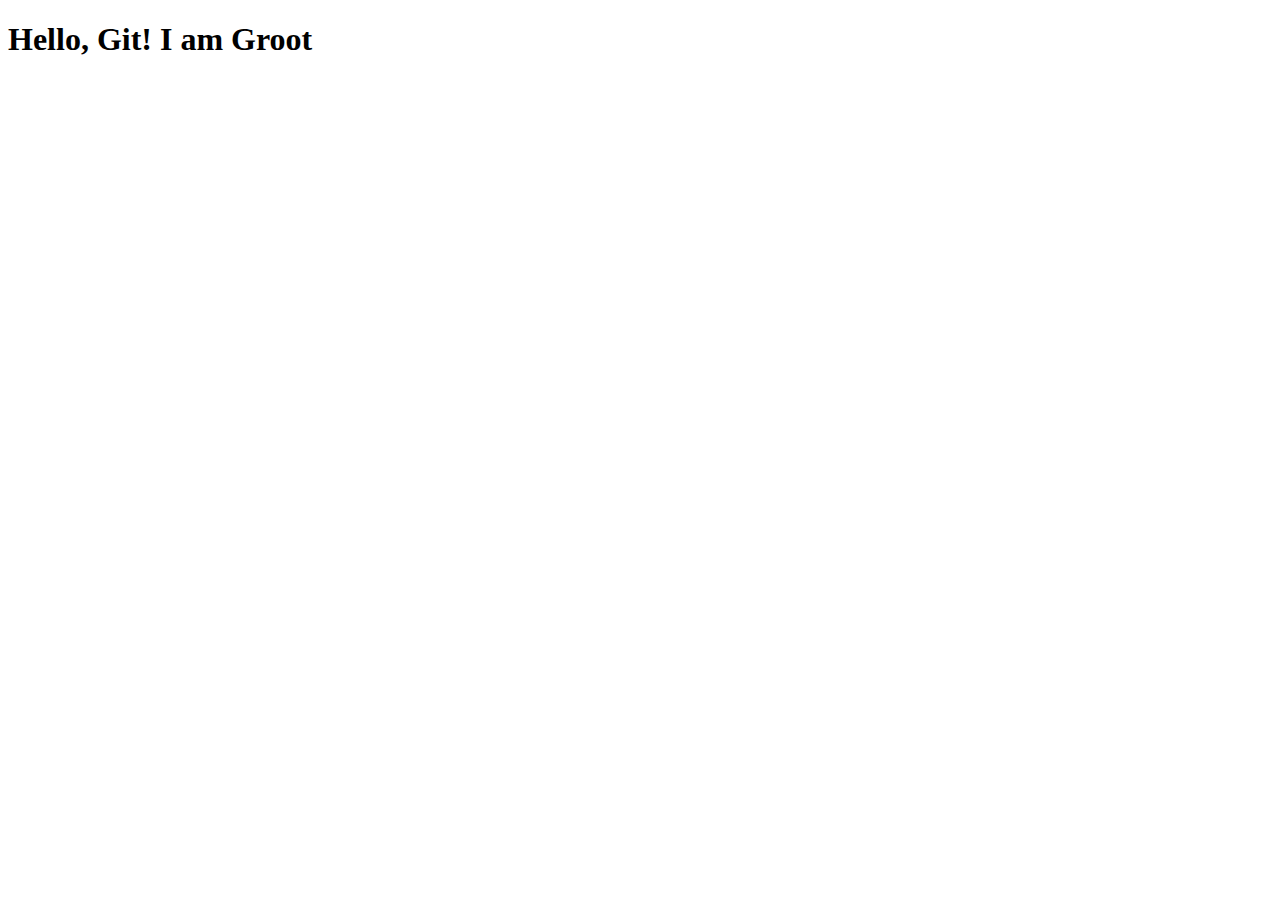
==== index.html @ bdc54fe8 "Adding Module 1 Assignment 1 Files" ====
<!DOCTYPE html>
<html lang="en">
<head>
    <meta charset="UTF-8">
    <meta http-equiv="X-UA-Compatible" content="IE=edge">
    <meta name="viewport" content="width=device-width, initial-scale=1.0">
    <title>My Git Project</title>
</head>
<body>
    <h1>Hello, Git! I am Groot</h1>
</body>
</html>
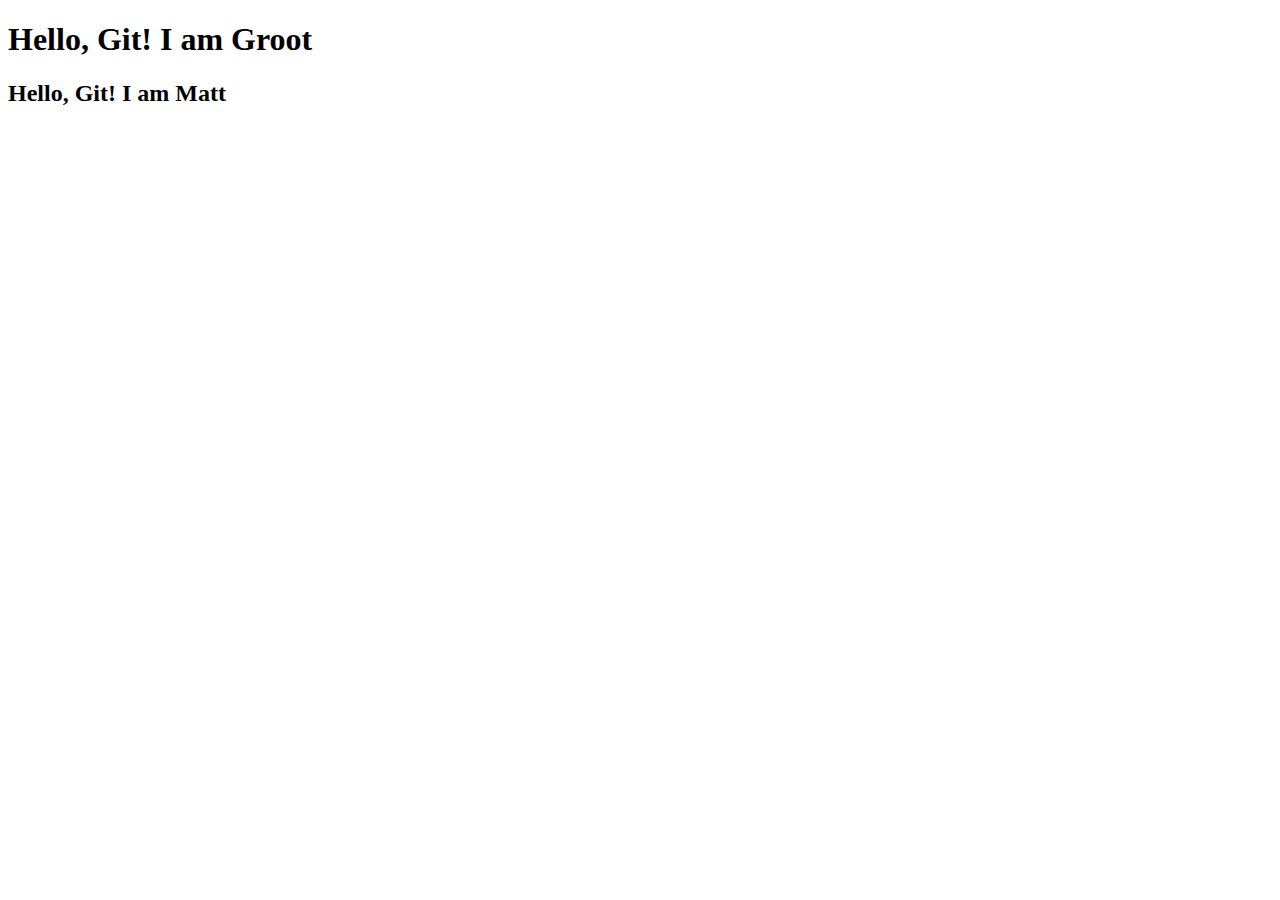
==== commit 2a750758: "Assignment 1 Module 1:Git and Git Hub" ====
--- a/index.html
+++ b/index.html
@@ -8,5 +8,6 @@
 </head>
 <body>
     <h1>Hello, Git! I am Groot</h1>
+    <h2>Hello, Git! I am Matt</h2>
 </body>
 </html>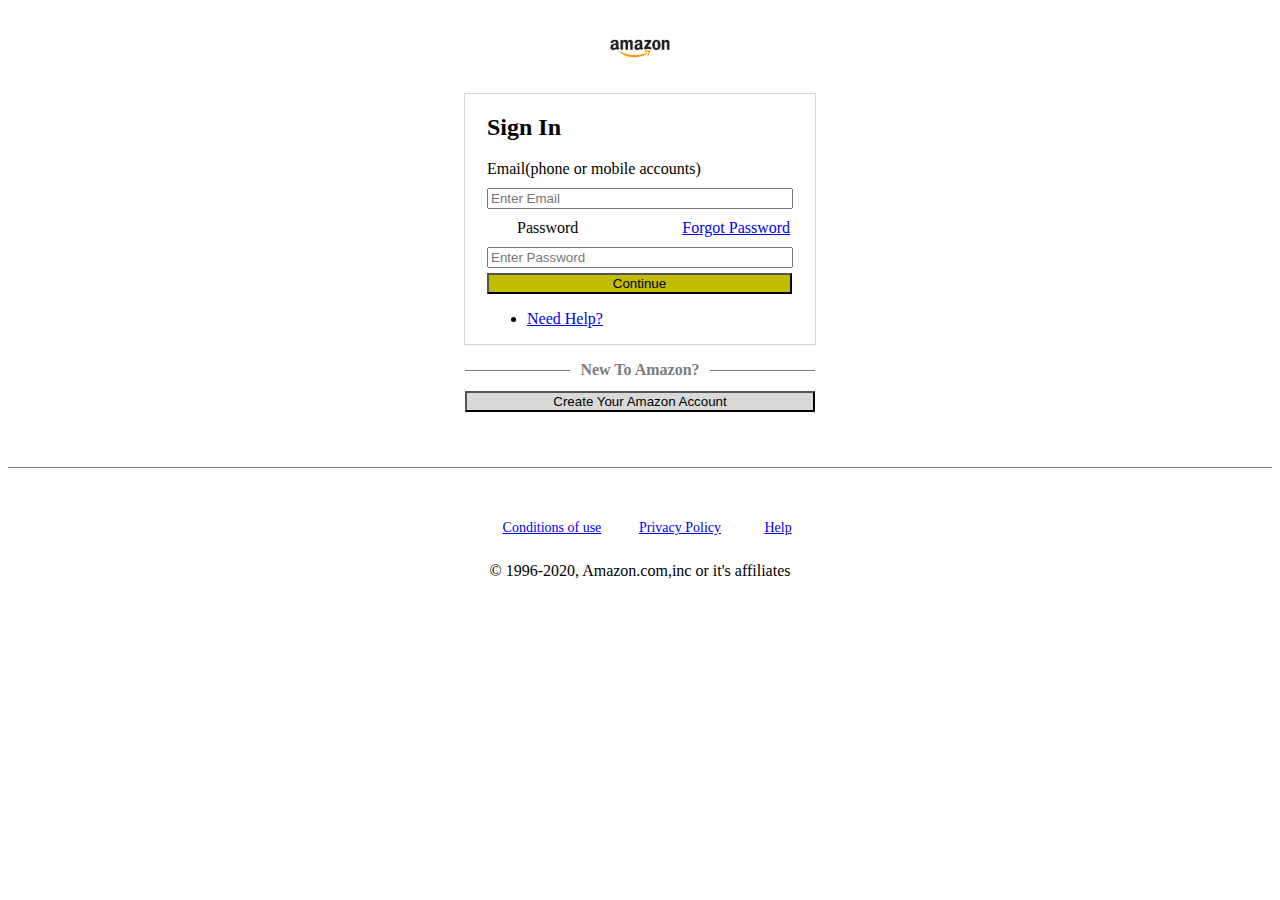
==== commit ebf75a74: "Amazon Replica" ====
--- a/index.html
+++ b/index.html
@@ -2,12 +2,66 @@
 <html lang="en">
 <head>
     <meta charset="UTF-8">
-    <meta http-equiv="X-UA-Compatible" content="IE=edge">
     <meta name="viewport" content="width=device-width, initial-scale=1.0">
-    <title>My Git Project</title>
+    <link rel="stylesheet" type="text/css" href="index.css">
+    <title>Amazon</title>
 </head>
 <body>
-    <h1>Hello, Git! I am Groot</h1>
-    <h2>Hello, Git! I am Matt</h2>
+    <main>
+
+        <!-- Sign in form Start-->
+ <section class="ui-main">
+    <div><img src="amazon-logo-2.png" alt="amazon logo"></div>
+<article class="sign-in">
+
+<form>
+    <h2>Sign In</h2>
+    <div class="email-label">
+    <label for="email-field">Email(phone or mobile accounts)</label>
+    </div>
+    <div>
+        <input class="input-field" id="password-field" type="text" placeholder="Enter Email">
+    </div>
+    <div class="form-label">
+    <div id="p-prompt"class="password-line"><label for="password-field">Password</label></div>
+    <div class="password-line"><a   href="https://www.amazon.com/gp/help/customer/display.html?nodeId=GH3NM2YWEFEL2CQ4">Forgot Password</a></div>
+    </div>
+    <div>
+    <input class="input-field" type="text" placeholder="Enter Password"></input>
+    </div>
+    <div class="button-container"> <div class="button"><button id="con-button">Continue</button>
+    </div>
+    </div>
+    <div>
+    <ul class="need-help"><li><a href="https://www.amazon.com/gp/help/customer/display.html?nodeId=508510">Need Help?</a></li>
+    </ul>
+    </div>
+</form>
+</article>
+
+<div class="new-to-amazon"><h3><span>New To Amazon?</span></h3>
+   <div class="button-container">
+    <div id="create-account" class="button"><button onclick="window.location.href='https://www.amazon.com/ap/register?_encoding=UTF8&openid.assoc_handle=usflex&openid.claimed_id=http://specs.openid.net/auth/2.0/identifier_select&openid.identity=http://specs.openid.net/auth/2.0/identifier_select&openid.mode=checkid_setup&openid.ns=http://specs.openid.net/auth/2.0&openid.ns.pape=http://specs.openid.net/extensions/pape/1.0&openid.pape.max_auth_age=0&openid.return_to=https://www.amazon.com/gp/yourstore/home?ie%3DUTF8%26ref_%3Dnav_newcust';" id="sign-up">Create Your Amazon Account</button>
+    </div>
+</div>
+</div>
+</section>
+<!-- Sign in form End-->
+</main>
+
+<!-- Footer Start-->
+<footer>
+    <div class="footer-customer">
+   <div class="footinfo"><a href="https://www.amazon.com/gp/help/customer/display.html?nodeId=GLSBYFE9MGKKQXXM">Conditions of use</a>
+   </div>
+   <div id="foot-help"class="footinfo">
+   <a href="https://www.amazon.com/gp/help/customer/display.html?nodeId=GX7NJQ4ZB8MHFRNJ">Privacy Policy</a>
+   </div>
+   <div class="footinfo"><a  href="https://www.amazon.com/gp/help/customer/display.html?nodeId=508510">Help</a>
+   </div>
+   </div>
+    <p class="copyright">&copy 1996-2020, Amazon.com,inc or it's affiliates</p>
+     </footer>
+     <!-- Footer End-->
 </body>
 </html>--- a/index.css
+++ b/index.css
@@ -0,0 +1,124 @@
+/* * {
+    border: 1px solid red;
+    font-family: Cambria, Cochin, Georgia, Times, 'Times New Roman', serif;
+} */
+
+
+
+img {
+border-radius: 8px;
+width: 153px;
+height: 81px;
+object-fit: contain;
+}
+
+.sign-in {
+    height: 250px;
+    width: 350px;
+    justify-content: center;
+    align-items: center;
+    display: flex;
+    border: 1px solid #d7d6d6;
+
+}
+
+#con-button {
+   background-color: rgb(192, 189, 3);
+   /* display: inline-block; */
+   width: 305px;
+}
+
+.form-label {
+   color: rgb(4, 4, 4);
+   padding: 10px 0 10px;
+}
+
+.email-label {
+    padding-bottom: 10px;
+}
+
+.password-line {
+    display: inline-block;
+}
+
+#p-prompt {
+    margin-left: 30px;
+    padding-right: 100px;
+}
+
+
+.new-to-amazon {
+    /* justify-content: center; */
+    padding-top: 10px;
+    padding-bottom: 30px;
+    display: flex;
+    flex-direction: column;
+    align-items: center;
+}
+
+.ui-main {
+    display: flex;
+    flex-direction: column;
+    align-items: center;  
+}
+
+#create-account {
+    padding-top: 10px;
+    padding-bottom: 25px;
+}
+
+h3 {
+    width: 100%; 
+    text-align: center; 
+    border-bottom: 1px solid #7d7d7d; 
+    line-height: 0.0em;
+    margin: 5px 0 5px; 
+    padding-top: 10px;
+    font-size: medium;
+    color: #7d7d7d;
+ } 
+ 
+ h3 span { 
+     background:#fff; 
+     padding:0 10px; 
+ } 
+ #sign-up {
+    background-color: rgb(217, 217, 217);
+    display: inline-block;
+    width:350px;
+ }
+
+footer {
+    border-top: 1px solid gray;
+    justify-content: center;
+    text-align: center;
+    padding-top:50px
+}
+
+
+
+
+.input-field {
+    width: 298px;
+}
+
+.button-container {
+    padding-top: 5px;
+}
+
+.footer-customer {
+    display: inline-block;
+    column-count: 3;
+    column-gap:1px;
+    margin-left:50px;
+    font-size: 14px ;
+}
+
+#foot-help {
+    margin-left: 30px;
+}
+
+.copyright {
+    padding-top: 10px;
+    font-size: 16px;
+}
